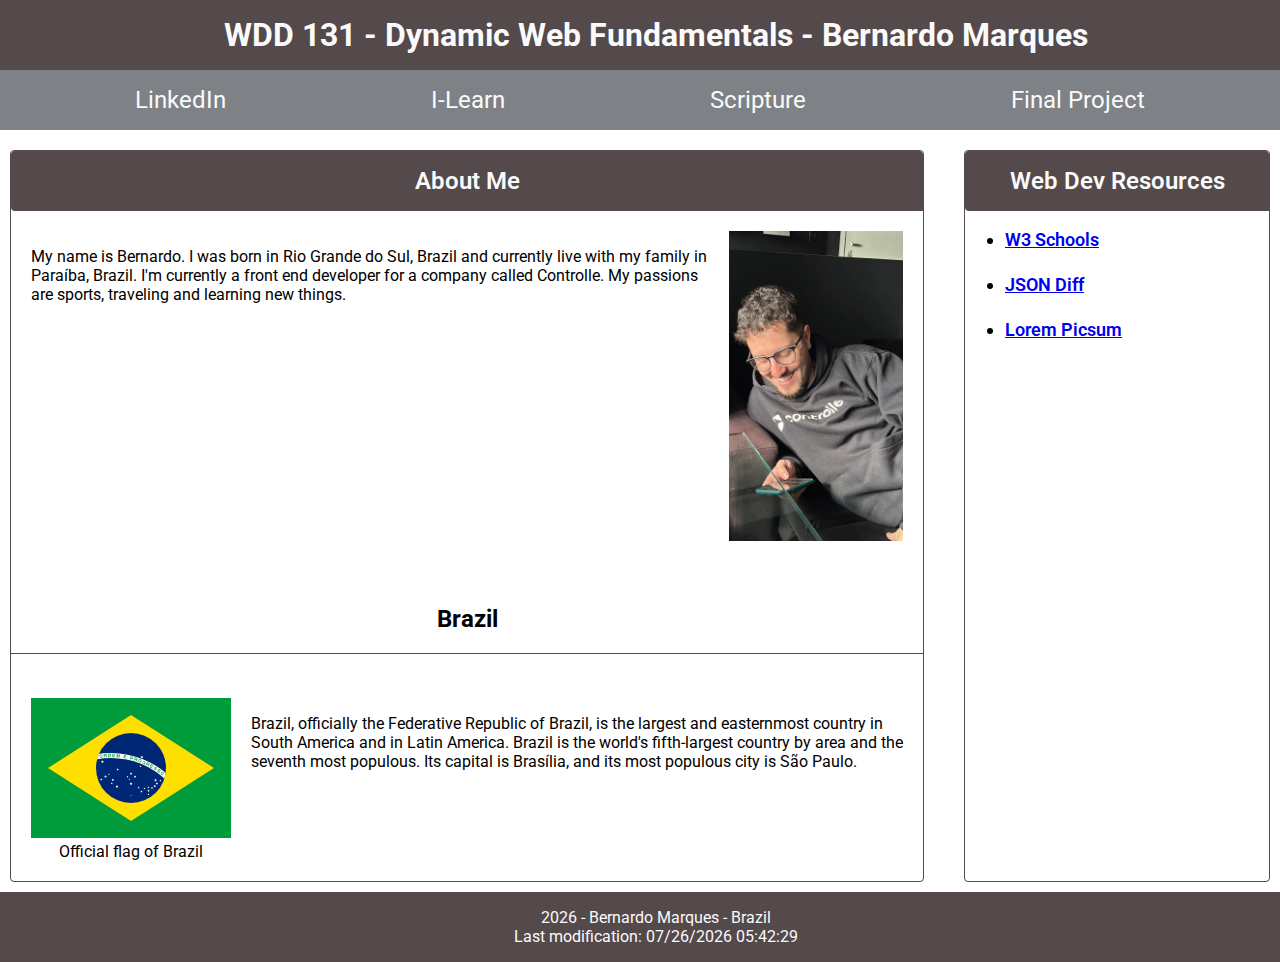
==== index.html @ 2a028331 "w1 assignment" ====
<!DOCTYPE html>
<html lang="en">
  <head>
    <meta charset="UTF-8" />
    <meta name="viewport" content="width=device-width, initial-scale=1.0" />
    <title>WDD 131</title>
    <meta
      name="description"
      content="WDD 131 - Dynamic Web Fundamentals - Bernardo Marques"
    />
    <meta name="author" content="Bernardo Marques" />
    <link rel="stylesheet" href="styles/reset.css" />
    <link rel="stylesheet" href="styles/base.css" />
    <link rel="preconnect" href="https://fonts.googleapis.com" />
    <link rel="preconnect" href="https://fonts.gstatic.com" crossorigin />
    <link
      href="https://fonts.googleapis.com/css2?family=Roboto:ital,wght@0,100;0,300;0,400;0,500;0,700;0,900;1,100;1,300;1,400;1,500;1,700;1,900&display=swap"
      rel="stylesheet"
    />
  </head>
  <body>
    <header>
      <h1>WDD 131 - Dynamic Web Fundamentals - Bernardo Marques</h1>
      <nav>
        <a href="https://www.linkedin.com/in/bermarques/" target="_blank"
          >LinkedIn</a
        >
        <a href="https://byui.instructure.com/" target="_blank">I-Learn</a>
        <a
          href="https://www.churchofjesuschrist.org/study/scriptures/bofm/mosiah/2?id=p41#p41"
          target="_blank"
          >Scripture</a
        >
        <a href="#" target="_blank">Final Project</a>
      </nav>
    </header>
    <main>
      <section class="card">
        <h2>About Me</h2>
        <div>
          <p>
            My name is Bernardo. I was born in Rio Grande do Sul, Brazil and
            currently live with my family in Paraíba, Brazil. I'm currently a
            front end developer for a company called Controlle. My passions are
            sports, traveling and learning new things.
          </p>
          <img src="images/profile.jpg" width="20%" />
        </div>
        <h3>Brazil</h3>
        <div>
          <figure>
            <img src="images/flag.svg" width="200" />
            <figcaption>Official flag of Brazil</figcaption>
          </figure>
          <p>
            Brazil, officially the Federative Republic of Brazil, is the largest
            and easternmost country in South America and in Latin America.
            Brazil is the world's fifth-largest country by area and the seventh
            most populous. Its capital is Brasília, and its most populous city
            is São Paulo.
          </p>
        </div>
      </section>
      <section class="card">
        <h2>Web Dev Resources</h2>
        <ul>
          <li>
            <a href="https://www.w3schools.com" target="_blank">W3 Schools</a>
          </li>
          <li>
            <a href="https://www.jsondiff.com" target="_blank">JSON Diff</a>
          </li>
          <li>
            <a href="https://picsum.photos" target="_blank">Lorem Picsum</a>
          </li>
        </ul>
      </section>
    </main>
    <footer>
      <p><span id="currentyear"></span> - Bernardo Marques - Brazil</p>
      <p>Last modification: <span id="lastModified"></span></p>
    </footer>
    <script src="scripts/getdates.js"></script>
  </body>
</html>
---- styles/base.css ----
body {
  font-family: "Roboto", sans-serif;
  margin: 0;
  min-height: 100vh;
}

h1 {
  width: 100%;
  background: #54494b;
  margin: 0;
  color: #fafafa;
  padding: 16px;
  text-align: center;
}

nav {
  background: #7e8287;
  display: flex;
  align-items: center;
  padding: 0 32px;
  justify-content: space-around;
}

nav a {
  display: block;
  color: #fafafa;
  text-align: center;
  padding: 1rem;
  text-decoration: none;
  font-size: 24px;
}

h2 {
  background: #54494b;
  margin: 0;
  color: #fafafa;
  padding: 16px;
  text-align: center;
  font-weight: 600;
  border-radius: 4px 4px 0;
}

main {
  display: flex;
  gap: 20px;
  flex: 1 2;
}

main section:first-of-type {
  flex: 3;
}

main section:last-of-type {
  flex: 1;
}

ul {
  display: flex;
  flex-direction: column;
  gap: 24px;
  font-size: 18px;
  font-weight: 600;
}

.card {
  margin: 10px;
  margin-top: 20px;
  border: 1px solid #54494b;
  border-radius: 4px;
}

.card div,
h3 {
  padding: 20px;
}
h3 {
  text-align: center;
  border-bottom: 1px solid #54494b;
  font-size: 24px;
}

.card div {
  display: flex;
  gap: 20px;
}
figure {
  margin: 0;
}

figcaption {
  text-align: center;
}

footer {
  background: #54494b;
  width: 100%;
  display: flex;
  flex-direction: column;
  justify-content: center;
  align-items: center;
  padding: 16px;
}

footer p {
  margin: 0;
  color: #fafafa;
}
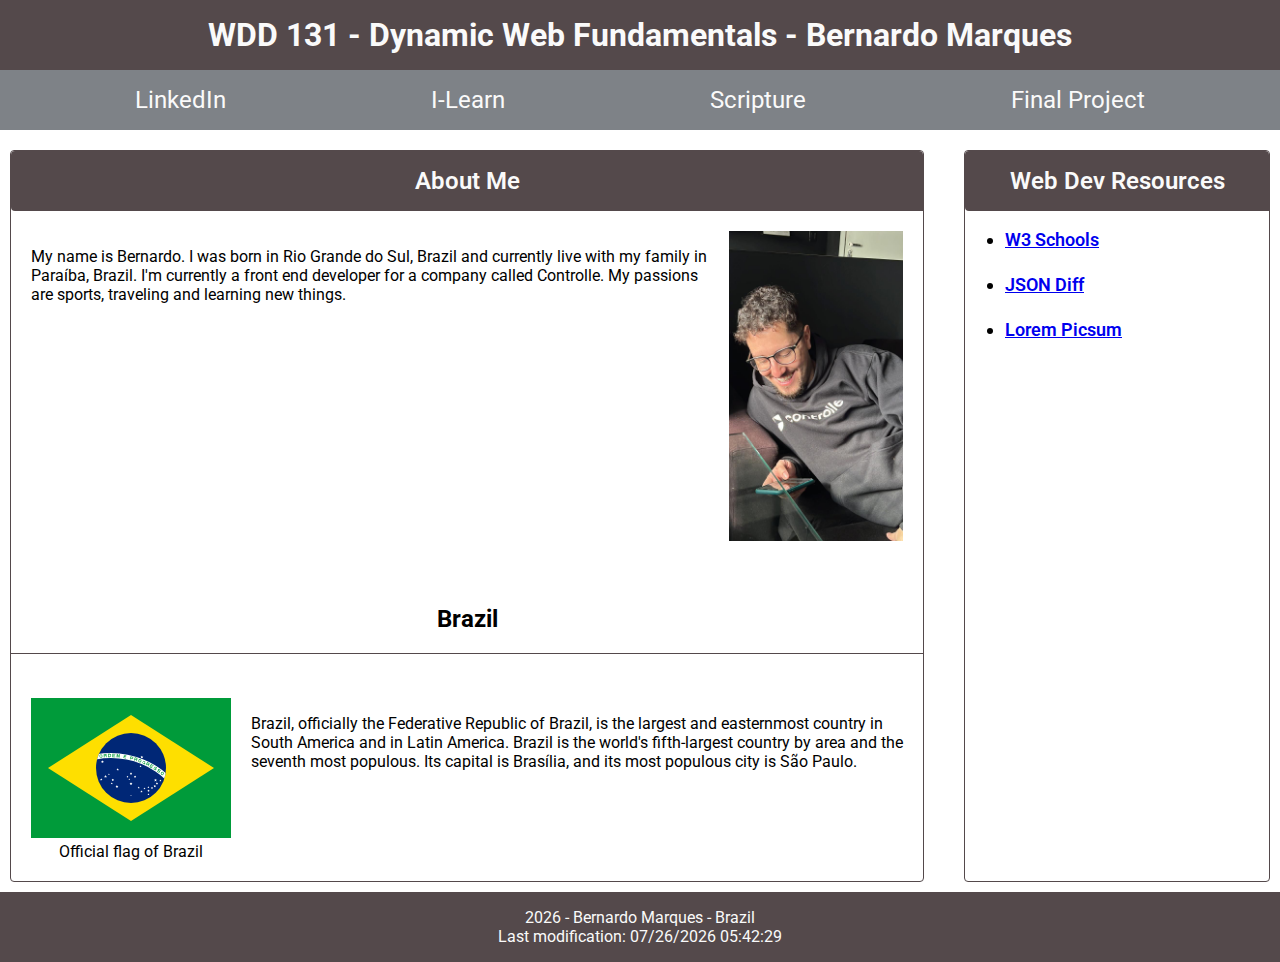
==== commit 17cdad3f: "fix audit" ====
--- a/index.html
+++ b/index.html
@@ -1,9 +1,9 @@
 <!DOCTYPE html>
 <html lang="en">
   <head>
-    <meta charset="UTF-8" />
+    <meta charset="utf-8" />
     <meta name="viewport" content="width=device-width, initial-scale=1.0" />
-    <title>WDD 131</title>
+    <title>WDD 131 - Dynamic Web Fundamentals - Bernardo Marques</title>
     <meta
       name="description"
       content="WDD 131 - Dynamic Web Fundamentals - Bernardo Marques"
--- a/styles/base.css
+++ b/styles/base.css
@@ -5,7 +5,6 @@
 }
 
 h1 {
-  width: 100%;
   background: #54494b;
   margin: 0;
   color: #fafafa;
@@ -28,6 +27,11 @@
   padding: 1rem;
   text-decoration: none;
   font-size: 24px;
+  transition: 300ms;
+}
+
+nav a:hover {
+  background: #9da39a;
 }
 
 h2 {
@@ -44,6 +48,7 @@
   display: flex;
   gap: 20px;
   flex: 1 2;
+  max-width: 100vw;
 }
 
 main section:first-of-type {
@@ -93,7 +98,6 @@
 
 footer {
   background: #54494b;
-  width: 100%;
   display: flex;
   flex-direction: column;
   justify-content: center;
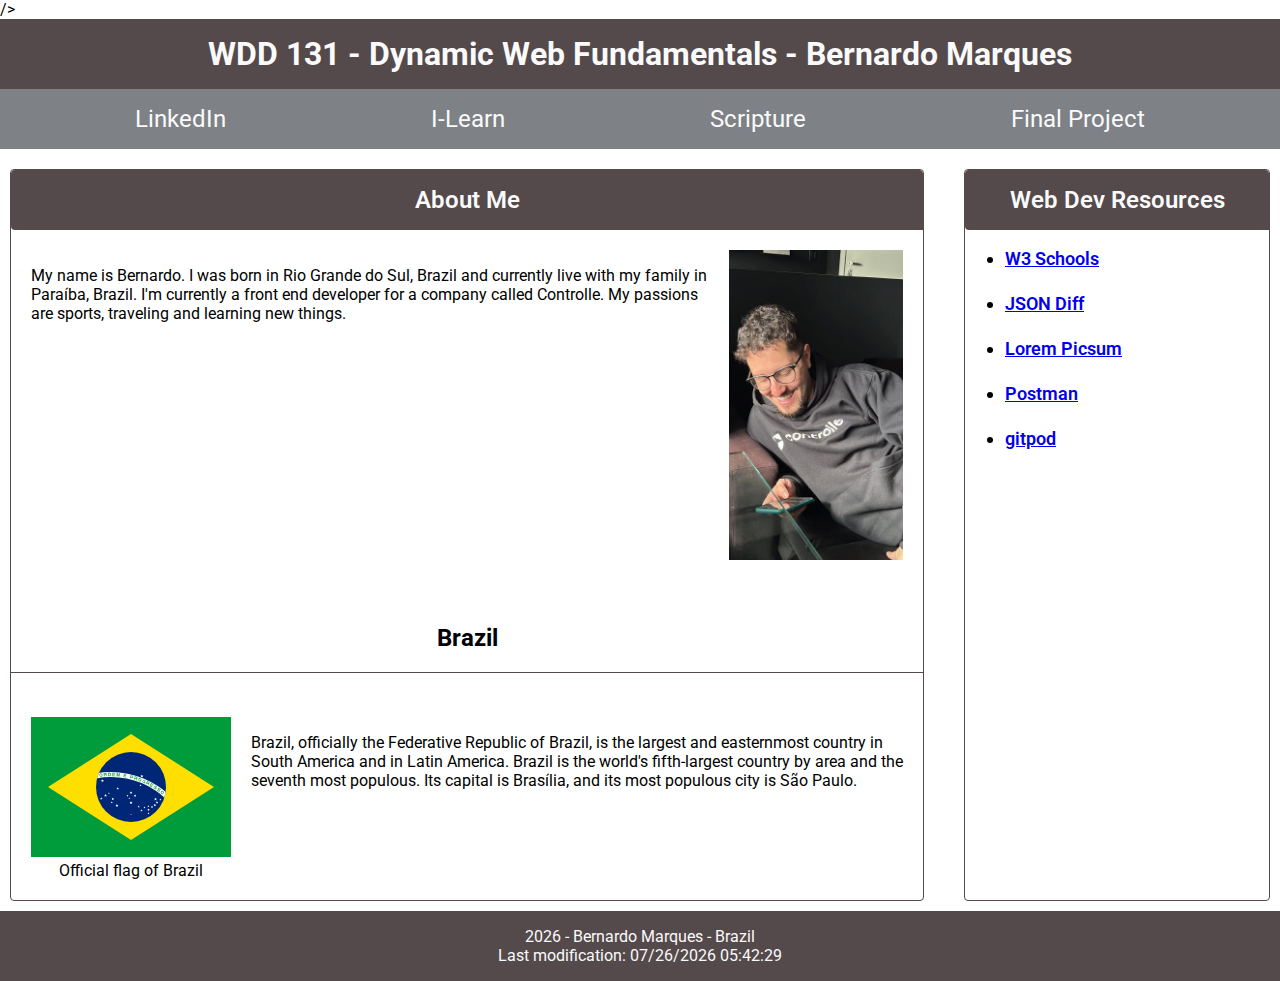
==== commit 50e5c41a: "fix audith" ====
--- a/index.html
+++ b/index.html
@@ -9,13 +9,7 @@
       content="WDD 131 - Dynamic Web Fundamentals - Bernardo Marques"
     />
     <meta name="author" content="Bernardo Marques" />
-    <link rel="stylesheet" href="styles/reset.css" />
     <link rel="stylesheet" href="styles/base.css" />
-    <link rel="preconnect" href="https://fonts.googleapis.com" />
-    <link rel="preconnect" href="https://fonts.gstatic.com" crossorigin />
-    <link
-      href="https://fonts.googleapis.com/css2?family=Roboto:ital,wght@0,100;0,300;0,400;0,500;0,700;0,900;1,100;1,300;1,400;1,500;1,700;1,900&display=swap"
-      rel="stylesheet"
     />
   </head>
   <body>
@@ -44,12 +38,12 @@
             front end developer for a company called Controlle. My passions are
             sports, traveling and learning new things.
           </p>
-          <img src="images/profile.jpg" width="20%" />
+          <img src="images/profile.jpg" alt="Author image" />
         </div>
         <h3>Brazil</h3>
         <div>
           <figure>
-            <img src="images/flag.svg" width="200" />
+            <img src="images/flag.svg" width="200" alt="Brazilian flag" />
             <figcaption>Official flag of Brazil</figcaption>
           </figure>
           <p>
@@ -73,6 +67,16 @@
           <li>
             <a href="https://picsum.photos" target="_blank">Lorem Picsum</a>
           </li>
+          <li>
+            <a href="https://www.postman.com" target="_blank">Postman</a>
+          </li>
+          <li>
+            <a
+              href="https://chromewebstore.google.com/detail/gitpod/dodmmooeoklaejobgleioelladacbeki"
+              target="_blank"
+              >gitpod</a
+            >
+          </li>
         </ul>
       </section>
     </main>
@@ -80,6 +84,6 @@
       <p><span id="currentyear"></span> - Bernardo Marques - Brazil</p>
       <p>Last modification: <span id="lastModified"></span></p>
     </footer>
-    <script src="scripts/getdates.js"></script>
+    <script src="scripts/getdates.js" defer></script>
   </body>
 </html>
--- a/styles/base.css
+++ b/styles/base.css
@@ -1,3 +1,5 @@
+@import url("https://fonts.googleapis.com/css2?family=Roboto:ital,wght@0,100;0,300;0,400;0,500;0,700;0,900;1,100;1,300;1,400;1,500;1,700;1,900&display=swap");
+
 body {
   font-family: "Roboto", sans-serif;
   margin: 0;
@@ -55,6 +57,10 @@
   flex: 3;
 }
 
+main div:first-of-type img {
+  width: 20%;
+}
+
 main section:last-of-type {
   flex: 1;
 }
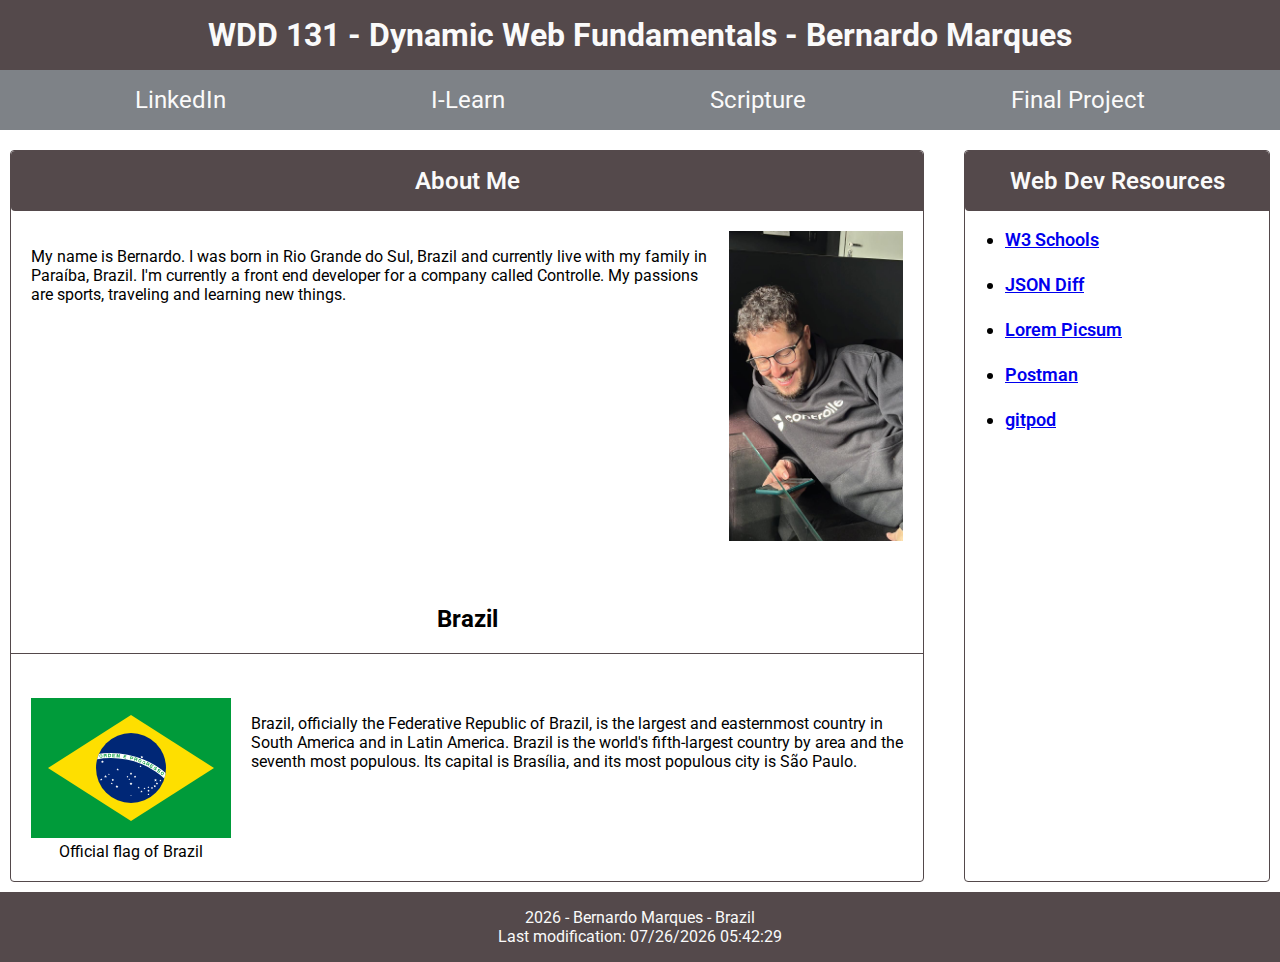
==== commit c1f7cc94: "fix html" ====
--- a/index.html
+++ b/index.html
@@ -10,7 +10,6 @@
     />
     <meta name="author" content="Bernardo Marques" />
     <link rel="stylesheet" href="styles/base.css" />
-    />
   </head>
   <body>
     <header>
